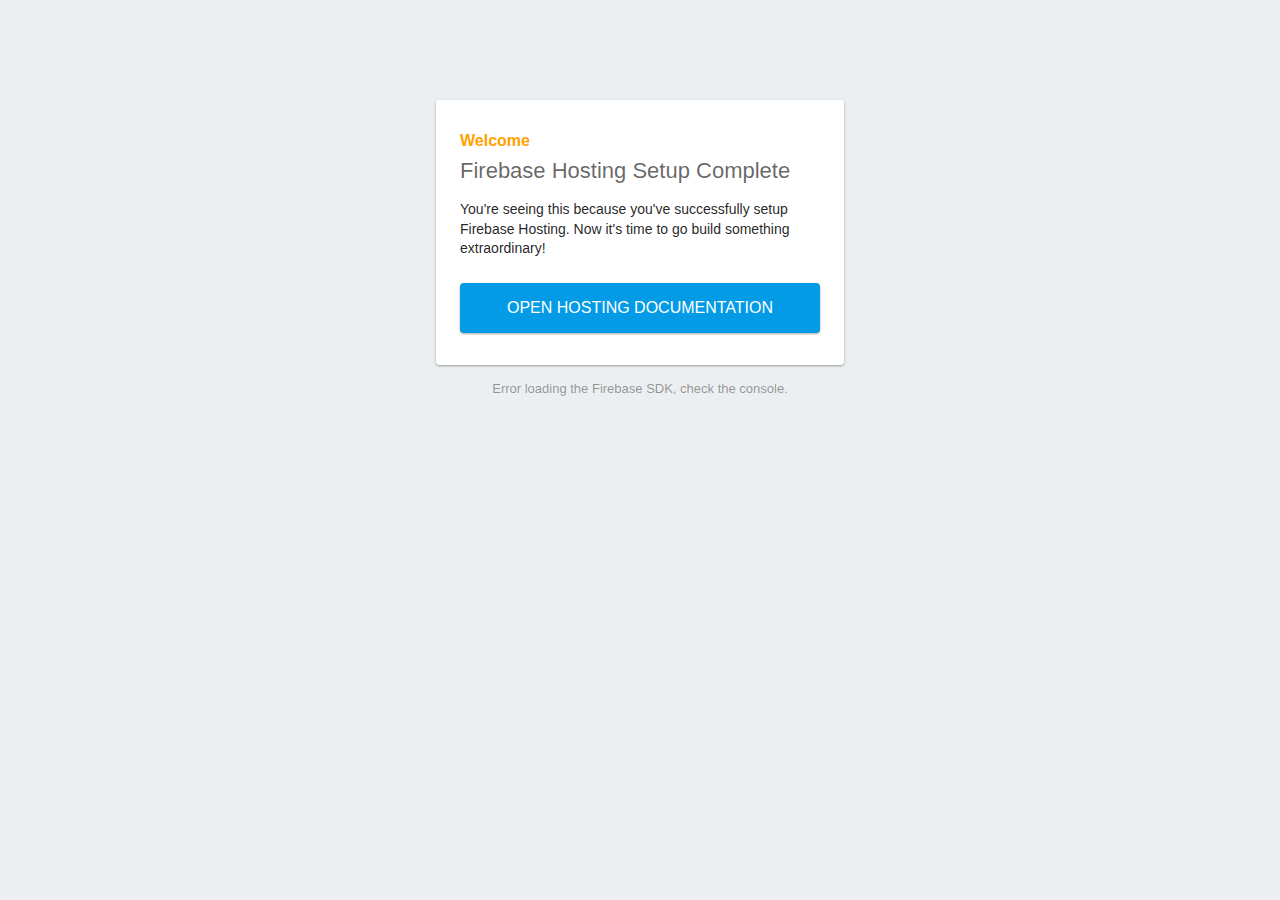
==== public/index.html @ 13d3e596 "Your message about the commit" ====
<!DOCTYPE html>
<html>
  <head>
    <meta charset="utf-8">
    <meta name="viewport" content="width=device-width, initial-scale=1">
    <title>Welcome to Firebase Hosting</title>

    <!-- update the version number as needed -->
    <script defer src="/__/firebase/9.9.2/firebase-app-compat.js"></script>
    <!-- include only the Firebase features as you need -->
    <script defer src="/__/firebase/9.9.2/firebase-auth-compat.js"></script>
    <script defer src="/__/firebase/9.9.2/firebase-database-compat.js"></script>
    <script defer src="/__/firebase/9.9.2/firebase-firestore-compat.js"></script>
    <script defer src="/__/firebase/9.9.2/firebase-functions-compat.js"></script>
    <script defer src="/__/firebase/9.9.2/firebase-messaging-compat.js"></script>
    <script defer src="/__/firebase/9.9.2/firebase-storage-compat.js"></script>
    <script defer src="/__/firebase/9.9.2/firebase-analytics-compat.js"></script>
    <script defer src="/__/firebase/9.9.2/firebase-remote-config-compat.js"></script>
    <script defer src="/__/firebase/9.9.2/firebase-performance-compat.js"></script>
    <!-- 
      initialize the SDK after all desired features are loaded, set useEmulator to false
      to avoid connecting the SDK to running emulators.
    -->
    <script defer src="/__/firebase/init.js?useEmulator=true"></script>

    <style media="screen">
      body { background: #ECEFF1; color: rgba(0,0,0,0.87); font-family: Roboto, Helvetica, Arial, sans-serif; margin: 0; padding: 0; }
      #message { background: white; max-width: 360px; margin: 100px auto 16px; padding: 32px 24px; border-radius: 3px; }
      #message h2 { color: #ffa100; font-weight: bold; font-size: 16px; margin: 0 0 8px; }
      #message h1 { font-size: 22px; font-weight: 300; color: rgba(0,0,0,0.6); margin: 0 0 16px;}
      #message p { line-height: 140%; margin: 16px 0 24px; font-size: 14px; }
      #message a { display: block; text-align: center; background: #039be5; text-transform: uppercase; text-decoration: none; color: white; padding: 16px; border-radius: 4px; }
      #message, #message a { box-shadow: 0 1px 3px rgba(0,0,0,0.12), 0 1px 2px rgba(0,0,0,0.24); }
      #load { color: rgba(0,0,0,0.4); text-align: center; font-size: 13px; }
      @media (max-width: 600px) {
        body, #message { margin-top: 0; background: white; box-shadow: none; }
        body { border-top: 16px solid #ffa100; }
      }
    </style>
  </head>
  <body>
    <div id="message">
      <h2>Welcome</h2>
      <h1>Firebase Hosting Setup Complete</h1>
      <p>You're seeing this because you've successfully setup Firebase Hosting. Now it's time to go build something extraordinary!</p>
      <a target="_blank" href="https://firebase.google.com/docs/hosting/">Open Hosting Documentation</a>
    </div>
    <p id="load">Firebase SDK Loading&hellip;</p>

    <script>
      document.addEventListener('DOMContentLoaded', function() {
        const loadEl = document.querySelector('#load');
        // // 🔥🔥🔥🔥🔥🔥🔥🔥🔥🔥🔥🔥🔥🔥🔥🔥🔥🔥🔥🔥🔥🔥🔥🔥🔥🔥🔥🔥🔥🔥🔥
        // // The Firebase SDK is initialized and available here!
        //
        // firebase.auth().onAuthStateChanged(user => { });
        // firebase.database().ref('/path/to/ref').on('value', snapshot => { });
        // firebase.firestore().doc('/foo/bar').get().then(() => { });
        // firebase.functions().httpsCallable('yourFunction')().then(() => { });
        // firebase.messaging().requestPermission().then(() => { });
        // firebase.storage().ref('/path/to/ref').getDownloadURL().then(() => { });
        // firebase.analytics(); // call to activate
        // firebase.analytics().logEvent('tutorial_completed');
        // firebase.performance(); // call to activate
        //
        // // 🔥🔥🔥🔥🔥🔥🔥🔥🔥🔥🔥🔥🔥🔥🔥🔥🔥🔥🔥🔥🔥🔥🔥🔥🔥🔥🔥🔥🔥🔥🔥

        try {
          let app = firebase.app();
          let features = [
            'auth', 
            'database', 
            'firestore',
            'functions',
            'messaging', 
            'storage', 
            'analytics', 
            'remoteConfig',
            'performance',
          ].filter(feature => typeof app[feature] === 'function');
          loadEl.textContent = `Firebase SDK loaded with ${features.join(', ')}`;
        } catch (e) {
          console.error(e);
          loadEl.textContent = 'Error loading the Firebase SDK, check the console.';
        }
      });
    </script>
  </body>
</html>
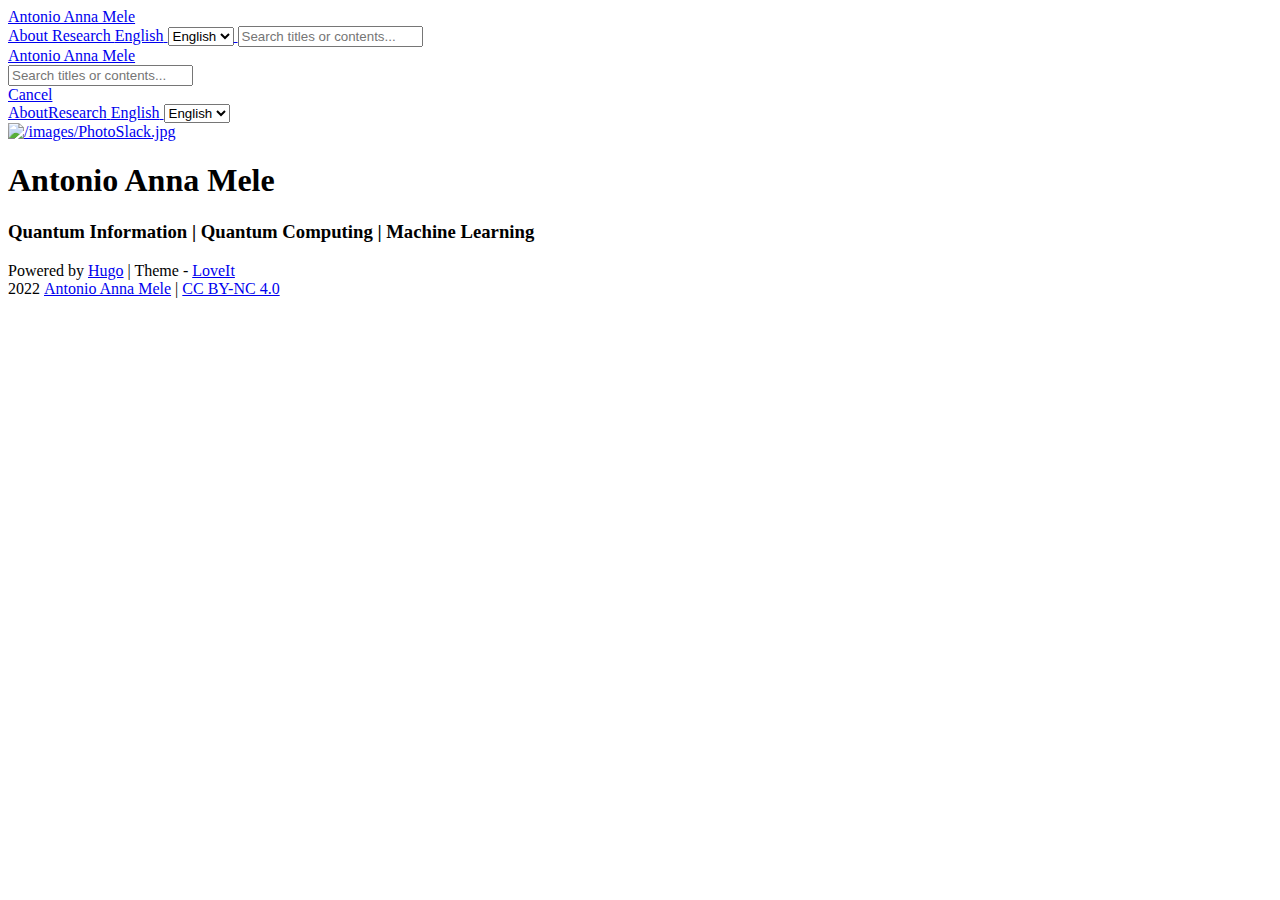
==== commit 53340d2a: "README modifiche" ====
--- a/public/index.html
+++ b/public/index.html
@@ -1,89 +1,126 @@
 <!DOCTYPE html>
-<html>
-  <head>
-    <meta charset="utf-8">
-    <meta name="viewport" content="width=device-width, initial-scale=1">
-    <title>Welcome to Firebase Hosting</title>
+<html lang="en">
+    <head>
+	<meta name="generator" content="Hugo 0.87.0" />
+        <meta charset="utf-8">
+        <meta name="viewport" content="width=device-width, initial-scale=1">
+        <meta name="robots" content="noodp" />
+        <meta http-equiv="X-UA-Compatible" content="IE=edge, chrome=1">
+        <title>Antonio Anna Mele</title><meta name="Description" content="Antonio Anna Mele&#39;s personal website"><meta property="og:title" content="Antonio Anna Mele" />
+<meta property="og:description" content="Antonio Anna Mele&#39;s personal website" />
+<meta property="og:type" content="website" />
+<meta property="og:url" content="https://antonioannamele.com/" /><meta property="og:image" content="https://antonioannamele.com/logo.png"/>
 
-    <!-- update the version number as needed -->
-    <script defer src="/__/firebase/9.9.2/firebase-app-compat.js"></script>
-    <!-- include only the Firebase features as you need -->
-    <script defer src="/__/firebase/9.9.2/firebase-auth-compat.js"></script>
-    <script defer src="/__/firebase/9.9.2/firebase-database-compat.js"></script>
-    <script defer src="/__/firebase/9.9.2/firebase-firestore-compat.js"></script>
-    <script defer src="/__/firebase/9.9.2/firebase-functions-compat.js"></script>
-    <script defer src="/__/firebase/9.9.2/firebase-messaging-compat.js"></script>
-    <script defer src="/__/firebase/9.9.2/firebase-storage-compat.js"></script>
-    <script defer src="/__/firebase/9.9.2/firebase-analytics-compat.js"></script>
-    <script defer src="/__/firebase/9.9.2/firebase-remote-config-compat.js"></script>
-    <script defer src="/__/firebase/9.9.2/firebase-performance-compat.js"></script>
-    <!-- 
-      initialize the SDK after all desired features are loaded, set useEmulator to false
-      to avoid connecting the SDK to running emulators.
-    -->
-    <script defer src="/__/firebase/init.js?useEmulator=true"></script>
+<meta name="twitter:card" content="summary_large_image"/>
+<meta name="twitter:image" content="https://antonioannamele.com/logo.png"/>
 
-    <style media="screen">
-      body { background: #ECEFF1; color: rgba(0,0,0,0.87); font-family: Roboto, Helvetica, Arial, sans-serif; margin: 0; padding: 0; }
-      #message { background: white; max-width: 360px; margin: 100px auto 16px; padding: 32px 24px; border-radius: 3px; }
-      #message h2 { color: #ffa100; font-weight: bold; font-size: 16px; margin: 0 0 8px; }
-      #message h1 { font-size: 22px; font-weight: 300; color: rgba(0,0,0,0.6); margin: 0 0 16px;}
-      #message p { line-height: 140%; margin: 16px 0 24px; font-size: 14px; }
-      #message a { display: block; text-align: center; background: #039be5; text-transform: uppercase; text-decoration: none; color: white; padding: 16px; border-radius: 4px; }
-      #message, #message a { box-shadow: 0 1px 3px rgba(0,0,0,0.12), 0 1px 2px rgba(0,0,0,0.24); }
-      #load { color: rgba(0,0,0,0.4); text-align: center; font-size: 13px; }
-      @media (max-width: 600px) {
-        body, #message { margin-top: 0; background: white; box-shadow: none; }
-        body { border-top: 16px solid #ffa100; }
-      }
-    </style>
-  </head>
-  <body>
-    <div id="message">
-      <h2>Welcome</h2>
-      <h1>Firebase Hosting Setup Complete</h1>
-      <p>You're seeing this because you've successfully setup Firebase Hosting. Now it's time to go build something extraordinary!</p>
-      <a target="_blank" href="https://firebase.google.com/docs/hosting/">Open Hosting Documentation</a>
+<meta name="twitter:title" content="Antonio Anna Mele"/>
+<meta name="twitter:description" content="Antonio Anna Mele&#39;s personal website"/>
+<meta name="application-name" content="Antonio Anna Mele">
+<meta name="apple-mobile-web-app-title" content="Antonio Anna Mele"><meta name="theme-color" content="#ffffff"><meta name="msapplication-TileColor" content="#da532c"><link rel="shortcut icon" type="image/x-icon" href="/favicon.ico" />
+        <link rel="icon" type="image/png" sizes="32x32" href="/favicon-32x32.png">
+        <link rel="icon" type="image/png" sizes="16x16" href="/favicon-16x16.png"><link rel="apple-touch-icon" sizes="180x180" href="/apple-touch-icon.png"><link rel="mask-icon" href="/safari-pinned-tab.svg" color="#5bbad5"><link rel="manifest" href="/site.webmanifest"><link rel="canonical" href="https://antonioannamele.com/" /><link rel="alternate" href="/index.xml" type="application/rss+xml" title="Antonio Anna Mele">
+    <link rel="feed" href="/index.xml" type="application/rss+xml" title="Antonio Anna Mele"><link rel="stylesheet" href="/lib/normalize/normalize.min.css"><link rel="stylesheet" href="/css/style.min.css"><link rel="stylesheet" href="/lib/fontawesome-free/all.min.css"><link rel="stylesheet" href="/lib/animate/animate.min.css"><script type="application/ld+json">
+    {
+        "@context": "http://schema.org",
+        "@type": "WebSite",
+        "url": "https:\/\/antonioannamele.com\/","inLanguage": "en","author": {
+                "@type": "Person",
+                "name": "Antonio Anna Mele"
+            },"description": "Antonio Anna Mele's personal website","license": "This work is licensed under a Creative Commons Attribution-NonCommercial 4.0 International License.","name": "Antonio Anna Mele"
+    }
+    </script></head>
+    <body header-desktop="fixed" header-mobile="auto"><script type="text/javascript">(window.localStorage && localStorage.getItem('theme') ? localStorage.getItem('theme') === 'dark' : ('auto' === 'auto' ? window.matchMedia('(prefers-color-scheme: dark)').matches : 'auto' === 'dark')) && document.body.setAttribute('theme', 'dark');</script>
+
+        <div id="mask"></div><div class="wrapper"><header class="desktop" id="header-desktop">
+    <div class="header-wrapper">
+        <div class="header-title">
+            <a href="/" title="Antonio Anna Mele">Antonio Anna Mele</a>
+        </div>
+        <div class="menu">
+            <div class="menu-inner"><a class="menu-item" href="/about/"> About </a><a class="menu-item" href="/research/"> Research </a><span class="menu-item delimiter"></span><a href="javascript:void(0);" class="menu-item language" title="Select Language">English<i class="fas fa-chevron-right fa-fw"></i>
+                        <select class="language-select" id="language-select-desktop" onchange="location = this.value;"><option value="/" selected>English</option><option value="/it/">Italiano</option></select>
+                    </a><span class="menu-item search" id="search-desktop">
+                        <input type="text" placeholder="Search titles or contents..." id="search-input-desktop">
+                        <a href="javascript:void(0);" class="search-button search-toggle" id="search-toggle-desktop" title="Search">
+                            <i class="fas fa-search fa-fw"></i>
+                        </a>
+                        <a href="javascript:void(0);" class="search-button search-clear" id="search-clear-desktop" title="Clear">
+                            <i class="fas fa-times-circle fa-fw"></i>
+                        </a>
+                        <span class="search-button search-loading" id="search-loading-desktop">
+                            <i class="fas fa-spinner fa-fw fa-spin"></i>
+                        </span>
+                    </span><a href="javascript:void(0);" class="menu-item theme-switch" title="Switch Theme">
+                    <i class="fas fa-adjust fa-fw"></i>
+                </a>
+            </div>
+        </div>
     </div>
-    <p id="load">Firebase SDK Loading&hellip;</p>
+</header><header class="mobile" id="header-mobile">
+    <div class="header-container">
+        <div class="header-wrapper">
+            <div class="header-title">
+                <a href="/" title="Antonio Anna Mele">Antonio Anna Mele</a>
+            </div>
+            <div class="menu-toggle" id="menu-toggle-mobile">
+                <span></span><span></span><span></span>
+            </div>
+        </div>
+        <div class="menu" id="menu-mobile"><div class="search-wrapper">
+                    <div class="search mobile" id="search-mobile">
+                        <input type="text" placeholder="Search titles or contents..." id="search-input-mobile">
+                        <a href="javascript:void(0);" class="search-button search-toggle" id="search-toggle-mobile" title="Search">
+                            <i class="fas fa-search fa-fw"></i>
+                        </a>
+                        <a href="javascript:void(0);" class="search-button search-clear" id="search-clear-mobile" title="Clear">
+                            <i class="fas fa-times-circle fa-fw"></i>
+                        </a>
+                        <span class="search-button search-loading" id="search-loading-mobile">
+                            <i class="fas fa-spinner fa-fw fa-spin"></i>
+                        </span>
+                    </div>
+                    <a href="javascript:void(0);" class="search-cancel" id="search-cancel-mobile">
+                        Cancel
+                    </a>
+                </div><a class="menu-item" href="/about/" title="">About</a><a class="menu-item" href="/research/" title="">Research</a><a href="javascript:void(0);" class="menu-item theme-switch" title="Switch Theme">
+                <i class="fas fa-adjust fa-fw"></i>
+            </a><a href="javascript:void(0);" class="menu-item" title="Select Language">English<i class="fas fa-chevron-right fa-fw"></i>
+                    <select class="language-select" onchange="location = this.value;"><option value="/" selected>English</option><option value="/it/">Italiano</option></select>
+                </a></div>
+    </div>
+</header>
+<div class="search-dropdown desktop">
+    <div id="search-dropdown-desktop"></div>
+</div>
+<div class="search-dropdown mobile">
+    <div id="search-dropdown-mobile"></div>
+</div>
+<main class="main">
+                <div class="container"><div class="page home"><div id="tsparticles"></div>
 
-    <script>
-      document.addEventListener('DOMContentLoaded', function() {
-        const loadEl = document.querySelector('#load');
-        // // 🔥🔥🔥🔥🔥🔥🔥🔥🔥🔥🔥🔥🔥🔥🔥🔥🔥🔥🔥🔥🔥🔥🔥🔥🔥🔥🔥🔥🔥🔥🔥
-        // // The Firebase SDK is initialized and available here!
-        //
-        // firebase.auth().onAuthStateChanged(user => { });
-        // firebase.database().ref('/path/to/ref').on('value', snapshot => { });
-        // firebase.firestore().doc('/foo/bar').get().then(() => { });
-        // firebase.functions().httpsCallable('yourFunction')().then(() => { });
-        // firebase.messaging().requestPermission().then(() => { });
-        // firebase.storage().ref('/path/to/ref').getDownloadURL().then(() => { });
-        // firebase.analytics(); // call to activate
-        // firebase.analytics().logEvent('tutorial_completed');
-        // firebase.performance(); // call to activate
-        //
-        // // 🔥🔥🔥🔥🔥🔥🔥🔥🔥🔥🔥🔥🔥🔥🔥🔥🔥🔥🔥🔥🔥🔥🔥🔥🔥🔥🔥🔥🔥🔥🔥
+<script src="/js/tsparticles.min.js"></script>
+<script src="/js/app.js"></script>
 
-        try {
-          let app = firebase.app();
-          let features = [
-            'auth', 
-            'database', 
-            'firestore',
-            'functions',
-            'messaging', 
-            'storage', 
-            'analytics', 
-            'remoteConfig',
-            'performance',
-          ].filter(feature => typeof app[feature] === 'function');
-          loadEl.textContent = `Firebase SDK loaded with ${features.join(', ')}`;
-        } catch (e) {
-          console.error(e);
-          loadEl.textContent = 'Error loading the Firebase SDK, check the console.';
-        }
-      });
-    </script>
-  </body>
+<div class="home-profile"><div class="home-avatar"><a href="/about/" title="About"><img
+        class="lazyload"
+        src="/svg/loading.min.svg"
+        data-src="/images/PhotoSlack.jpg"
+        data-srcset="/images/PhotoSlack.jpg, /images/PhotoSlack.jpg 1.5x, /images/PhotoSlack.jpg 2x"
+        data-sizes="auto"
+        alt="/images/PhotoSlack.jpg"
+        title="/images/PhotoSlack.jpg" /></a></div><h1 class="home-title">Antonio Anna Mele</h1><h2 class="home-subtitle"><div id="id-1" class="typeit"></div></h2><div class="links"><a href="https://github.com/AntMele" title="GitHub" target="_blank" rel="noopener noreffer me"><i class="fab fa-github fa-fw"></i></a><a href="https://linkedin.com/in/antonio-anna-mele" title="LinkedIn" target="_blank" rel="noopener noreffer me"><i class="fab fa-linkedin fa-fw"></i></a><a href="https://twitter.com/QuAntonioMele" title="Twitter" target="_blank" rel="noopener noreffer me"><i class="fab fa-twitter fa-fw"></i></a><a href="https://scholar.google.com/citations?user=_kWrHQwAAAAJ&amp;view" title="Google Scholar" target="_blank" rel="noopener noreffer me"><i data-svg-src="/lib/simple-icons/icons/googlescholar.min.svg"></i></a><a href="mailto:antoniomele.p@gmail.com" title="Email" rel=" me"><i class="far fa-envelope fa-fw"></i></a></div><h3 class="home-disclaimer">Quantum Information | Quantum Computing | Machine Learning</h3></div>
+</div></div>
+            </main><footer class="footer">
+        <div class="footer-container"><div class="footer-line">Powered by <a href="https://gohugo.io/" target="_blank" rel="noopener noreffer" title="Hugo 0.87.0">Hugo</a> | Theme - <a href="https://github.com/dillonzq/LoveIt" target="_blank" rel="noopener noreffer" title="LoveIt 0.2.10"><i class="far fa-kiss-wink-heart fa-fw"></i> LoveIt</a>
+                </div><div class="footer-line"><i class="far fa-copyright fa-fw"></i><span itemprop="copyrightYear">2022</span><span class="author" itemprop="copyrightHolder">&nbsp;<a href="/" target="_blank">Antonio Anna Mele</a></span>&nbsp;|&nbsp;<span class="license"><a rel="license external nofollow noopener noreffer" href="https://creativecommons.org/licenses/by-nc/4.0/" target="_blank">CC BY-NC 4.0</a></span></div>
+        </div>
+    </footer></div>
+
+        <div id="fixed-buttons"><a href="#" id="back-to-top" class="fixed-button" title="Back to Top">
+                <i class="fas fa-arrow-up fa-fw"></i>
+            </a><a href="#" id="view-comments" class="fixed-button" title="View Comments">
+                <i class="fas fa-comment fa-fw"></i>
+            </a>
+        </div><link rel="stylesheet" href="/lib/katex/katex.min.css"><link rel="stylesheet" href="/lib/katex/copy-tex.min.css"><script type="text/javascript" src="/lib/smooth-scroll/smooth-scroll.min.js"></script><script type="text/javascript" src="/lib/autocomplete/autocomplete.min.js"></script><script type="text/javascript" src="/lib/lunr/lunr.min.js"></script><script type="text/javascript" src="/lib/lazysizes/lazysizes.min.js"></script><script type="text/javascript" src="/lib/clipboard/clipboard.min.js"></script><script type="text/javascript" src="/lib/sharer/sharer.min.js"></script><script type="text/javascript" src="/lib/typeit/typeit.min.js"></script><script type="text/javascript" src="/lib/katex/katex.min.js"></script><script type="text/javascript" src="/lib/katex/auto-render.min.js"></script><script type="text/javascript" src="/lib/katex/copy-tex.min.js"></script><script type="text/javascript">window.config={"code":{"copyTitle":"Copy to clipboard","maxShownLines":10},"data":{"id-1":"\u003ci\u003ePhD student in Quantum Information and Quantum Computing, \u003cbr\u003e AI and Machine Learning enthusiast, \u003cbr\u003e Freie Universität Berlin, Jens Eisert group \u003c/i\u003e"},"math":{"delimiters":[{"display":true,"left":"$$","right":"$$"},{"display":true,"left":"\\[","right":"\\]"},{"display":false,"left":"$","right":"$"},{"display":false,"left":"\\(","right":"\\)"}],"strict":false},"search":{"highlightTag":"em","lunrIndexURL":"/index.json","maxResultLength":10,"noResultsFound":"No results found","snippetLength":30,"type":"lunr"},"typeit":{"cursorChar":"|","cursorSpeed":1000,"data":{"id-1":["id-1"]},"duration":-1,"speed":90}};</script><script type="text/javascript" src="/js/theme.min.js"></script></body>
 </html>
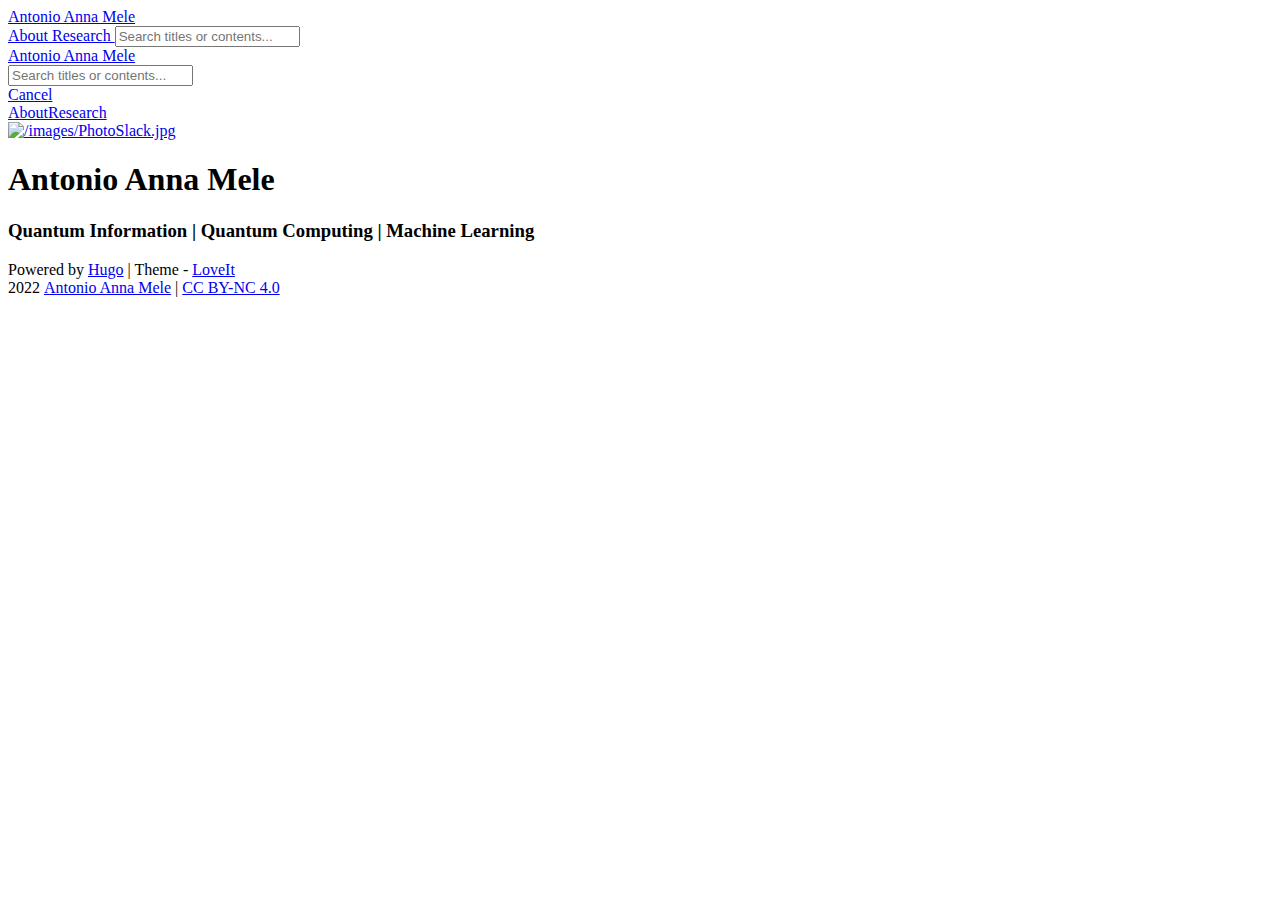
==== commit 8b1407f7: "add slides" ====
--- a/public/index.html
+++ b/public/index.html
@@ -38,9 +38,7 @@
             <a href="/" title="Antonio Anna Mele">Antonio Anna Mele</a>
         </div>
         <div class="menu">
-            <div class="menu-inner"><a class="menu-item" href="/about/"> About </a><a class="menu-item" href="/research/"> Research </a><span class="menu-item delimiter"></span><a href="javascript:void(0);" class="menu-item language" title="Select Language">English<i class="fas fa-chevron-right fa-fw"></i>
-                        <select class="language-select" id="language-select-desktop" onchange="location = this.value;"><option value="/" selected>English</option><option value="/it/">Italiano</option></select>
-                    </a><span class="menu-item search" id="search-desktop">
+            <div class="menu-inner"><a class="menu-item" href="/about/"> About </a><a class="menu-item" href="/research/"> Research </a><span class="menu-item delimiter"></span><span class="menu-item search" id="search-desktop">
                         <input type="text" placeholder="Search titles or contents..." id="search-input-desktop">
                         <a href="javascript:void(0);" class="search-button search-toggle" id="search-toggle-desktop" title="Search">
                             <i class="fas fa-search fa-fw"></i>
@@ -85,9 +83,7 @@
                     </a>
                 </div><a class="menu-item" href="/about/" title="">About</a><a class="menu-item" href="/research/" title="">Research</a><a href="javascript:void(0);" class="menu-item theme-switch" title="Switch Theme">
                 <i class="fas fa-adjust fa-fw"></i>
-            </a><a href="javascript:void(0);" class="menu-item" title="Select Language">English<i class="fas fa-chevron-right fa-fw"></i>
-                    <select class="language-select" onchange="location = this.value;"><option value="/" selected>English</option><option value="/it/">Italiano</option></select>
-                </a></div>
+            </a></div>
     </div>
 </header>
 <div class="search-dropdown desktop">
@@ -122,5 +118,5 @@
             </a><a href="#" id="view-comments" class="fixed-button" title="View Comments">
                 <i class="fas fa-comment fa-fw"></i>
             </a>
-        </div><link rel="stylesheet" href="/lib/katex/katex.min.css"><link rel="stylesheet" href="/lib/katex/copy-tex.min.css"><script type="text/javascript" src="/lib/smooth-scroll/smooth-scroll.min.js"></script><script type="text/javascript" src="/lib/autocomplete/autocomplete.min.js"></script><script type="text/javascript" src="/lib/lunr/lunr.min.js"></script><script type="text/javascript" src="/lib/lazysizes/lazysizes.min.js"></script><script type="text/javascript" src="/lib/clipboard/clipboard.min.js"></script><script type="text/javascript" src="/lib/sharer/sharer.min.js"></script><script type="text/javascript" src="/lib/typeit/typeit.min.js"></script><script type="text/javascript" src="/lib/katex/katex.min.js"></script><script type="text/javascript" src="/lib/katex/auto-render.min.js"></script><script type="text/javascript" src="/lib/katex/copy-tex.min.js"></script><script type="text/javascript">window.config={"code":{"copyTitle":"Copy to clipboard","maxShownLines":10},"data":{"id-1":"\u003ci\u003ePhD student in Quantum Information and Quantum Computing, \u003cbr\u003e AI and Machine Learning enthusiast, \u003cbr\u003e Freie Universität Berlin, Jens Eisert group \u003c/i\u003e"},"math":{"delimiters":[{"display":true,"left":"$$","right":"$$"},{"display":true,"left":"\\[","right":"\\]"},{"display":false,"left":"$","right":"$"},{"display":false,"left":"\\(","right":"\\)"}],"strict":false},"search":{"highlightTag":"em","lunrIndexURL":"/index.json","maxResultLength":10,"noResultsFound":"No results found","snippetLength":30,"type":"lunr"},"typeit":{"cursorChar":"|","cursorSpeed":1000,"data":{"id-1":["id-1"]},"duration":-1,"speed":90}};</script><script type="text/javascript" src="/js/theme.min.js"></script></body>
+        </div><link rel="stylesheet" href="/lib/katex/katex.min.css"><link rel="stylesheet" href="/lib/katex/copy-tex.min.css"><script type="text/javascript" src="/lib/smooth-scroll/smooth-scroll.min.js"></script><script type="text/javascript" src="/lib/autocomplete/autocomplete.min.js"></script><script type="text/javascript" src="/lib/lunr/lunr.min.js"></script><script type="text/javascript" src="/lib/lazysizes/lazysizes.min.js"></script><script type="text/javascript" src="/lib/clipboard/clipboard.min.js"></script><script type="text/javascript" src="/lib/sharer/sharer.min.js"></script><script type="text/javascript" src="/lib/typeit/typeit.min.js"></script><script type="text/javascript" src="/lib/katex/katex.min.js"></script><script type="text/javascript" src="/lib/katex/auto-render.min.js"></script><script type="text/javascript" src="/lib/katex/copy-tex.min.js"></script><script type="text/javascript">window.config={"code":{"copyTitle":"Copy to clipboard","maxShownLines":10},"data":{"id-1":"\u003ci\u003ePhD student in Quantum Information and Quantum Computing, \u003cbr\u003e AI and Machine Learning enthusiast, \u003cbr\u003e Freie Universität Berlin, Jens Eisert group \u003c/i\u003e"},"math":{"delimiters":[{"display":true,"left":"$$","right":"$$"},{"display":true,"left":"\\[","right":"\\]"},{"display":false,"left":"$","right":"$"},{"display":false,"left":"\\(","right":"\\)"}],"strict":false},"search":{"highlightTag":"em","lunrIndexURL":"/index.json","maxResultLength":10,"noResultsFound":"No results found","snippetLength":30,"type":"lunr"},"typeit":{"cursorChar":"|","cursorSpeed":1000,"data":{"id-1":["id-1"]},"duration":-1,"speed":75}};</script><script type="text/javascript" src="/js/theme.min.js"></script></body>
 </html>
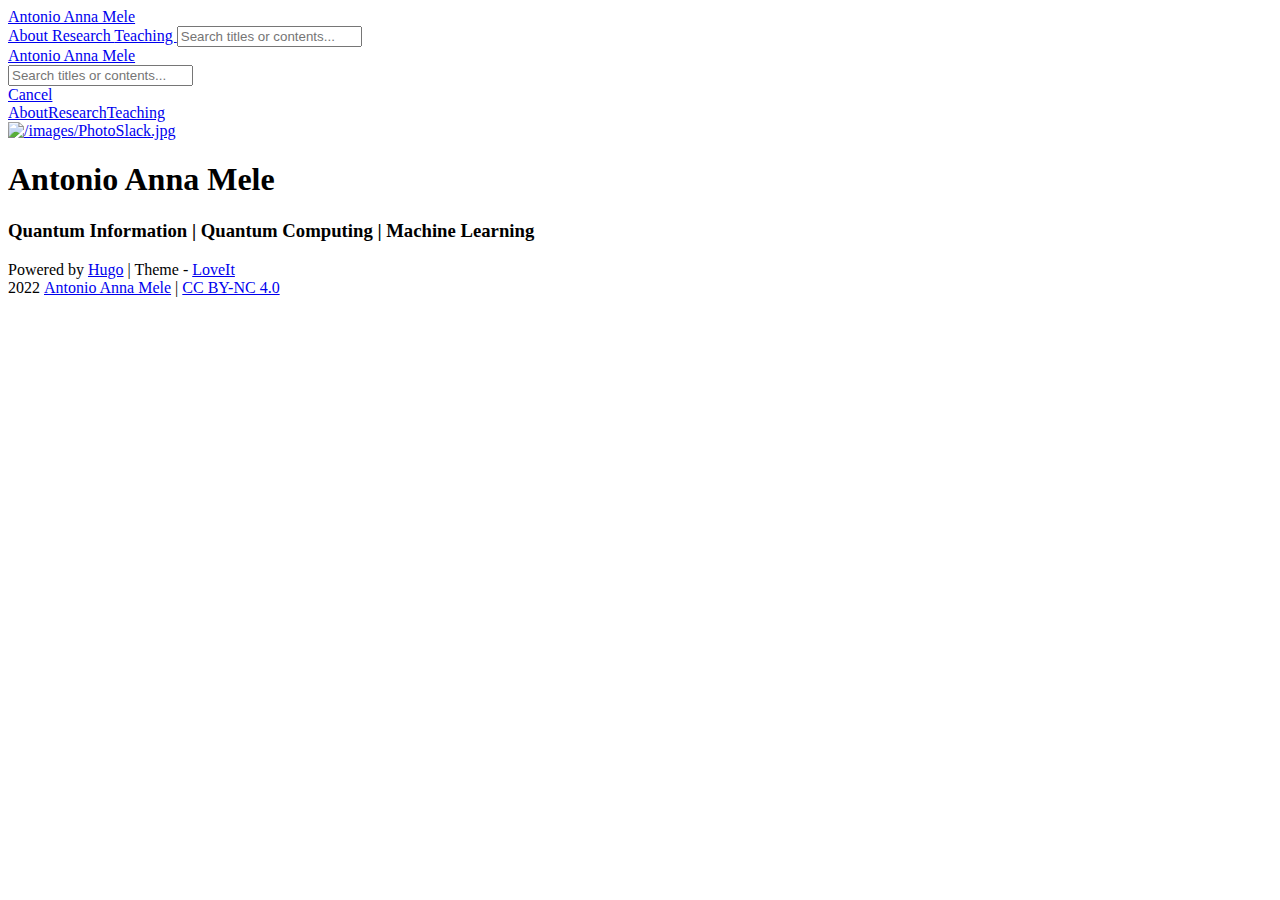
==== commit 1a4624f0: "qinfo" ====
--- a/public/index.html
+++ b/public/index.html
@@ -38,7 +38,7 @@
             <a href="/" title="Antonio Anna Mele">Antonio Anna Mele</a>
         </div>
         <div class="menu">
-            <div class="menu-inner"><a class="menu-item" href="/about/"> About </a><a class="menu-item" href="/research/"> Research </a><span class="menu-item delimiter"></span><span class="menu-item search" id="search-desktop">
+            <div class="menu-inner"><a class="menu-item" href="/about/"> About </a><a class="menu-item" href="/research/"> Research </a><a class="menu-item" href="/teaching/"> Teaching </a><span class="menu-item delimiter"></span><span class="menu-item search" id="search-desktop">
                         <input type="text" placeholder="Search titles or contents..." id="search-input-desktop">
                         <a href="javascript:void(0);" class="search-button search-toggle" id="search-toggle-desktop" title="Search">
                             <i class="fas fa-search fa-fw"></i>
@@ -81,7 +81,7 @@
                     <a href="javascript:void(0);" class="search-cancel" id="search-cancel-mobile">
                         Cancel
                     </a>
-                </div><a class="menu-item" href="/about/" title="">About</a><a class="menu-item" href="/research/" title="">Research</a><a href="javascript:void(0);" class="menu-item theme-switch" title="Switch Theme">
+                </div><a class="menu-item" href="/about/" title="">About</a><a class="menu-item" href="/research/" title="">Research</a><a class="menu-item" href="/teaching/" title="">Teaching</a><a href="javascript:void(0);" class="menu-item theme-switch" title="Switch Theme">
                 <i class="fas fa-adjust fa-fw"></i>
             </a></div>
     </div>
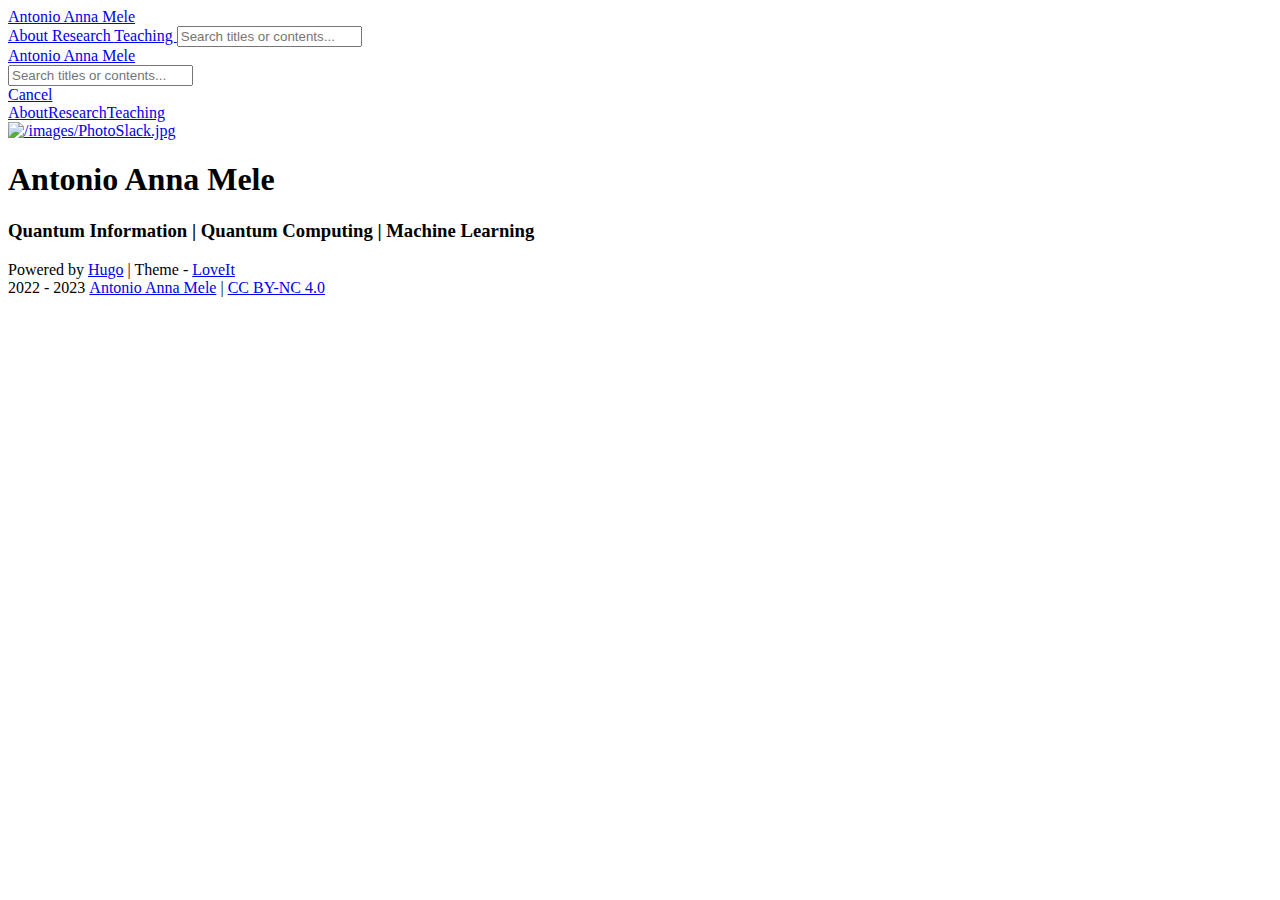
==== commit 6f693141: "“lastexqinfo”" ====
--- a/public/index.html
+++ b/public/index.html
@@ -1,7 +1,7 @@
 <!DOCTYPE html>
 <html lang="en">
     <head>
-	<meta name="generator" content="Hugo 0.87.0" />
+	<meta name="generator" content="Hugo 0.107.0">
         <meta charset="utf-8">
         <meta name="viewport" content="width=device-width, initial-scale=1">
         <meta name="robots" content="noodp" />
@@ -108,8 +108,8 @@
         title="/images/PhotoSlack.jpg" /></a></div><h1 class="home-title">Antonio Anna Mele</h1><h2 class="home-subtitle"><div id="id-1" class="typeit"></div></h2><div class="links"><a href="https://github.com/AntMele" title="GitHub" target="_blank" rel="noopener noreffer me"><i class="fab fa-github fa-fw"></i></a><a href="https://linkedin.com/in/antonio-anna-mele" title="LinkedIn" target="_blank" rel="noopener noreffer me"><i class="fab fa-linkedin fa-fw"></i></a><a href="https://twitter.com/QuAntonioMele" title="Twitter" target="_blank" rel="noopener noreffer me"><i class="fab fa-twitter fa-fw"></i></a><a href="https://scholar.google.com/citations?user=_kWrHQwAAAAJ&amp;view" title="Google Scholar" target="_blank" rel="noopener noreffer me"><i data-svg-src="/lib/simple-icons/icons/googlescholar.min.svg"></i></a><a href="mailto:antoniomele.p@gmail.com" title="Email" rel=" me"><i class="far fa-envelope fa-fw"></i></a></div><h3 class="home-disclaimer">Quantum Information | Quantum Computing | Machine Learning</h3></div>
 </div></div>
             </main><footer class="footer">
-        <div class="footer-container"><div class="footer-line">Powered by <a href="https://gohugo.io/" target="_blank" rel="noopener noreffer" title="Hugo 0.87.0">Hugo</a> | Theme - <a href="https://github.com/dillonzq/LoveIt" target="_blank" rel="noopener noreffer" title="LoveIt 0.2.10"><i class="far fa-kiss-wink-heart fa-fw"></i> LoveIt</a>
-                </div><div class="footer-line"><i class="far fa-copyright fa-fw"></i><span itemprop="copyrightYear">2022</span><span class="author" itemprop="copyrightHolder">&nbsp;<a href="/" target="_blank">Antonio Anna Mele</a></span>&nbsp;|&nbsp;<span class="license"><a rel="license external nofollow noopener noreffer" href="https://creativecommons.org/licenses/by-nc/4.0/" target="_blank">CC BY-NC 4.0</a></span></div>
+        <div class="footer-container"><div class="footer-line">Powered by <a href="https://gohugo.io/" target="_blank" rel="noopener noreffer" title="Hugo 0.107.0">Hugo</a> | Theme - <a href="https://github.com/dillonzq/LoveIt" target="_blank" rel="noopener noreffer" title="LoveIt 0.2.10"><i class="far fa-kiss-wink-heart fa-fw"></i> LoveIt</a>
+                </div><div class="footer-line"><i class="far fa-copyright fa-fw"></i><span itemprop="copyrightYear">2022 - 2023</span><span class="author" itemprop="copyrightHolder">&nbsp;<a href="/" target="_blank">Antonio Anna Mele</a></span>&nbsp;|&nbsp;<span class="license"><a rel="license external nofollow noopener noreffer" href="https://creativecommons.org/licenses/by-nc/4.0/" target="_blank">CC BY-NC 4.0</a></span></div>
         </div>
     </footer></div>
 
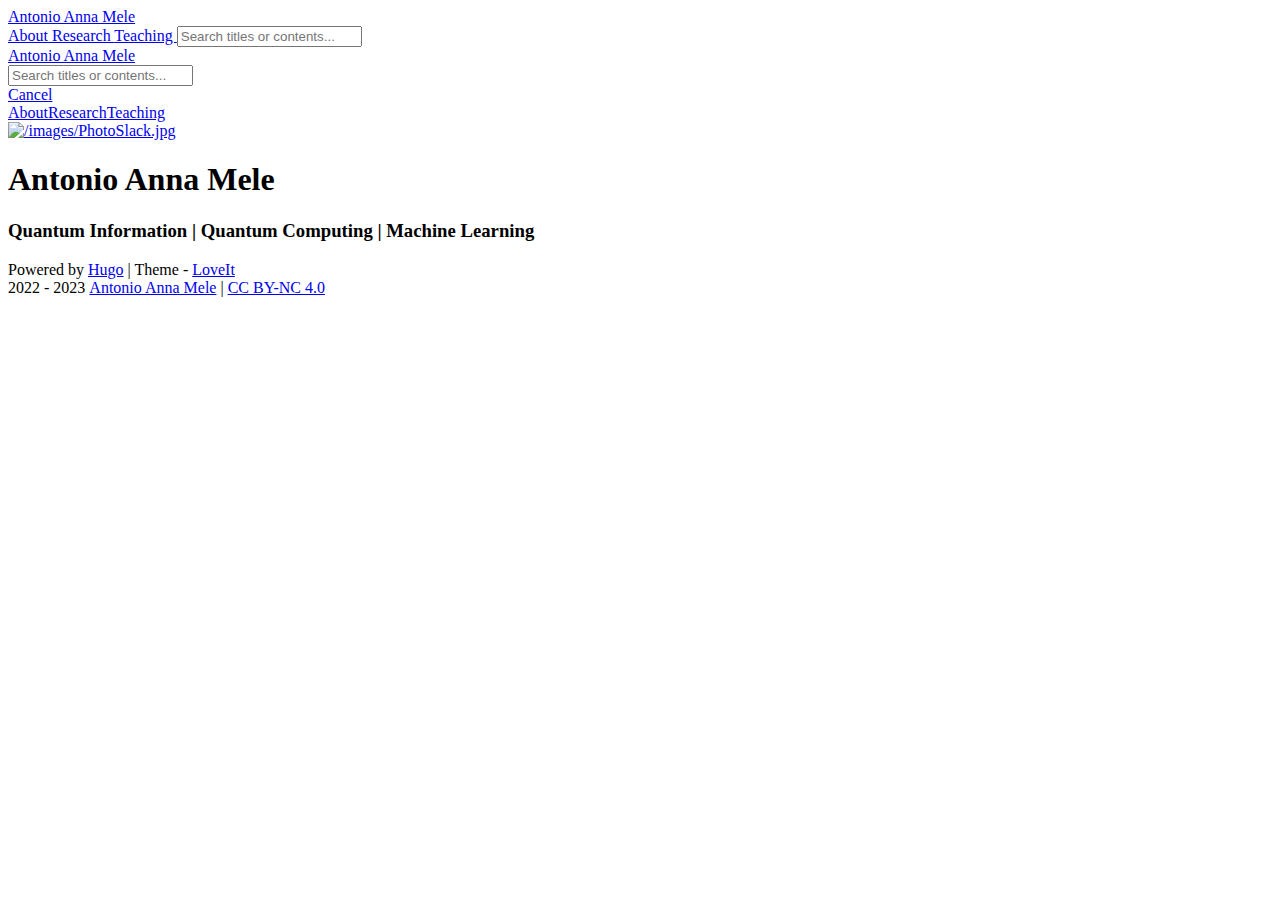
==== commit a128a01c: "update papers" ====
--- a/public/index.html
+++ b/public/index.html
@@ -105,7 +105,7 @@
         data-srcset="/images/PhotoSlack.jpg, /images/PhotoSlack.jpg 1.5x, /images/PhotoSlack.jpg 2x"
         data-sizes="auto"
         alt="/images/PhotoSlack.jpg"
-        title="/images/PhotoSlack.jpg" /></a></div><h1 class="home-title">Antonio Anna Mele</h1><h2 class="home-subtitle"><div id="id-1" class="typeit"></div></h2><div class="links"><a href="https://github.com/AntMele" title="GitHub" target="_blank" rel="noopener noreffer me"><i class="fab fa-github fa-fw"></i></a><a href="https://linkedin.com/in/antonio-anna-mele" title="LinkedIn" target="_blank" rel="noopener noreffer me"><i class="fab fa-linkedin fa-fw"></i></a><a href="https://twitter.com/QuAntonioMele" title="Twitter" target="_blank" rel="noopener noreffer me"><i class="fab fa-twitter fa-fw"></i></a><a href="https://scholar.google.com/citations?user=_kWrHQwAAAAJ&amp;view" title="Google Scholar" target="_blank" rel="noopener noreffer me"><i data-svg-src="/lib/simple-icons/icons/googlescholar.min.svg"></i></a><a href="mailto:antoniomele.p@gmail.com" title="Email" rel=" me"><i class="far fa-envelope fa-fw"></i></a></div><h3 class="home-disclaimer">Quantum Information | Quantum Computing | Machine Learning</h3></div>
+        title="/images/PhotoSlack.jpg" /></a></div><h1 class="home-title">Antonio Anna Mele</h1><h2 class="home-subtitle"><div id="id-1" class="typeit"></div></h2><div class="links"><a href="https://github.com/AntMele" title="GitHub" target="_blank" rel="noopener noreffer me"><i class="fab fa-github fa-fw"></i></a><a href="https://linkedin.com/in/antonio-anna-mele" title="LinkedIn" target="_blank" rel="noopener noreffer me"><i class="fab fa-linkedin fa-fw"></i></a><a href="https://twitter.com/QuAntonioMele" title="Twitter" target="_blank" rel="noopener noreffer me"><i class="fab fa-twitter fa-fw"></i></a><a href="https://scholar.google.com/citations?user=IgnTVy4AAAAJ&amp;hl" title="Google Scholar" target="_blank" rel="noopener noreffer me"><i data-svg-src="/lib/simple-icons/icons/googlescholar.min.svg"></i></a><a href="mailto:antoniomele.p@gmail.com" title="Email" rel=" me"><i class="far fa-envelope fa-fw"></i></a></div><h3 class="home-disclaimer">Quantum Information | Quantum Computing | Machine Learning</h3></div>
 </div></div>
             </main><footer class="footer">
         <div class="footer-container"><div class="footer-line">Powered by <a href="https://gohugo.io/" target="_blank" rel="noopener noreffer" title="Hugo 0.107.0">Hugo</a> | Theme - <a href="https://github.com/dillonzq/LoveIt" target="_blank" rel="noopener noreffer" title="LoveIt 0.2.10"><i class="far fa-kiss-wink-heart fa-fw"></i> LoveIt</a>
